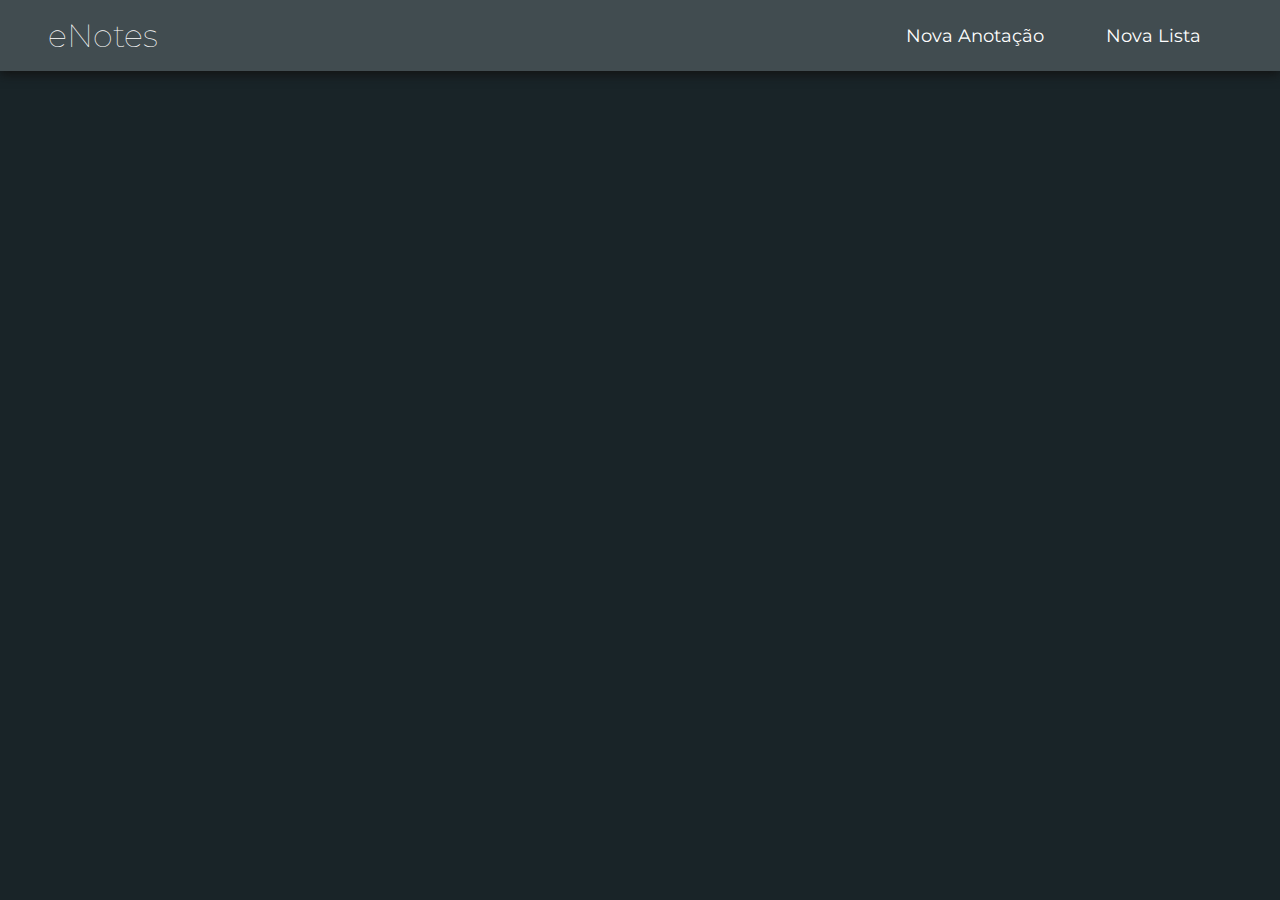
==== sistema de notas/home.html @ bcf96d29 "Add files via upload" ====
<!DOCTYPE html>
<html lang="pt-br">
<head>
    <meta charset="UTF-8">
    <meta name="viewport" content="width=device-width, initial-scale=1.0">
    <title>Enotes - Home</title>
    <link rel="stylesheet" href="src/estilos/home.css">
    <link rel="preconnect" href="https://fonts.googleapis.com">
<link rel="preconnect" href="https://fonts.gstatic.com" crossorigin>
<link href="https://fonts.googleapis.com/css2?family=Montserrat:ital,wght@0,100..900;1,100..900&display=swap" rel="stylesheet">
</head>
<body>
    <header>
        <nav class="nav-bar">
            <div class="logo">
                <h1>
                    eNotes
                </h1>
            </div>
            <div class="nav-lista">
                <ul>
                    <li class="nav-item"><a href="#" class="nav-link">Nova Anotação</a></li>
                    <li class="nav-item"><a href="#" class="nav-link">Nova Lista</a></li>
                </ul>     
            </div>
        </nav>
    </header>
</body>
</html>
---- sistema de notas/src/estilos/home.css ----
@import url('https://fonts.googleapis.com/css2?family=Montserrat:ital,wght@0,100..900;1,100..900&display=swap');

:root {
    --dark1:  #192428;
    --dark2:  #2d383c; 
    --dark3:  #414c50;
    --azul1:  #0784b5;
    --azul2:  #39ace7;
    --branco: #ffffff;
}

* {
    padding: 0px;
    margin: 0px;
    font-family: "montserrat", sans-serif;
}

body {
    background-color: var(--dark1);
    width: 100%;
    height: 100vh;
}

header {
    box-shadow: 0px 3px 10px #121212;
    background-color: var(--dark3);
}

.nav-bar {
    color: var(--branco);
    display: flex;
    justify-content: space-between;
    align-items: center;
    padding: 0.5rem 3rem;
}

.logo {
    display: flex;
    align-items: center;
}

.logo h1 {
    color: var(--branco);
    font-weight: 100;
}

.nav-lista {
    font-family: "montserrat-medium", sans-serif;
    font-size: 1.1rem;
    display: flex;
    align-items: center;
    font-weight: 400;
}

.nav-lista ul {
    display: flex;
    justify-content: center;
    list-style: none;
}

.nav-item {
    margin: 0 15px;
}

.nav-link {
    text-decoration: none;
    font-size: 1.15rem;
    color: var(--branco);
}

.nav-lista li {
    padding: 1rem;
    border-radius: 2px;
}

.nav-lista li:hover {
    transition: 1s;
    background-color: var(--azul1)
}
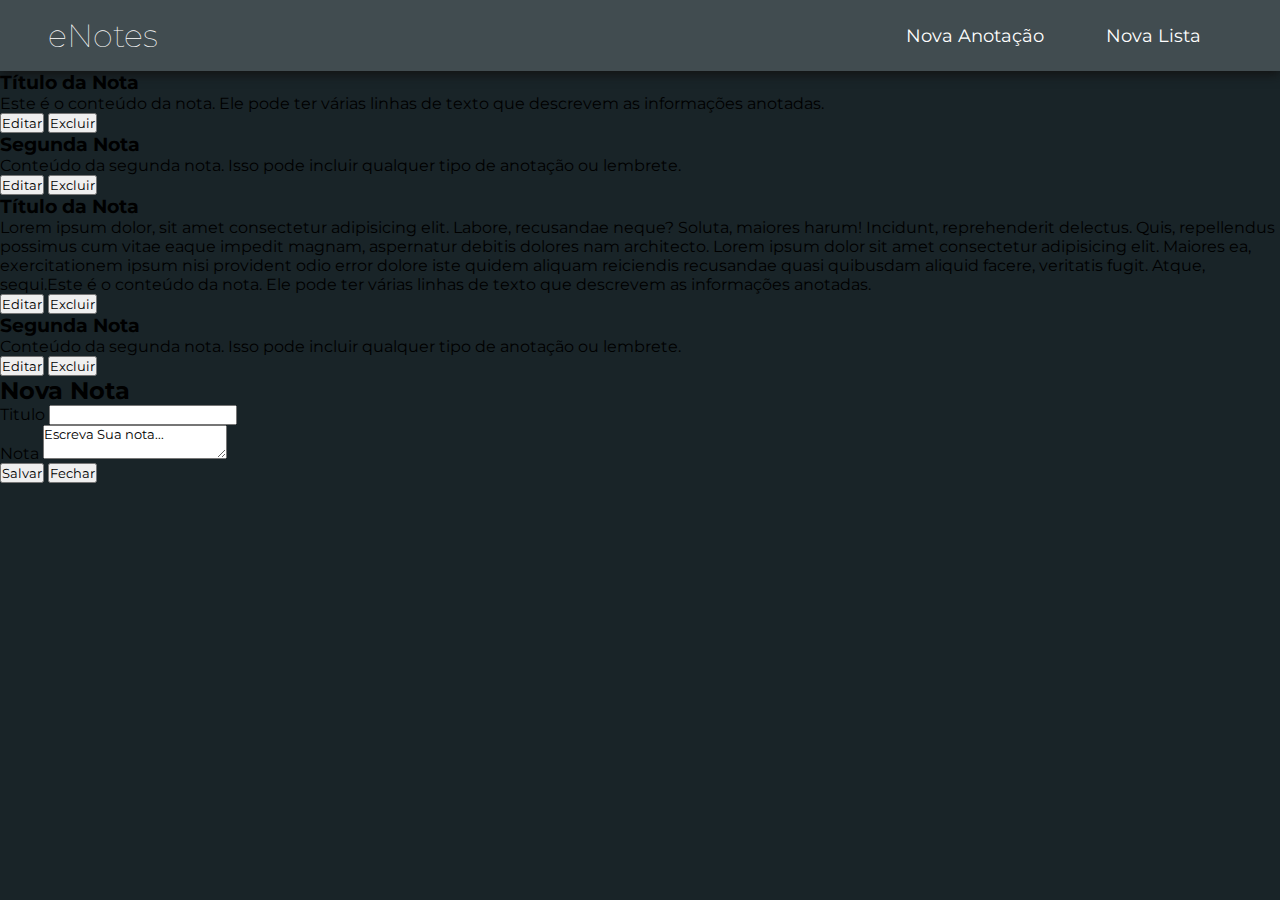
==== commit 0d708c17: "Update home.html" ====
--- a/sistema de notas/home.html
+++ b/sistema de notas/home.html
@@ -25,5 +25,62 @@
             </div>
         </nav>
     </header>
+
+    <!-- notas na tela inicial -->
+    <div class="notas-container">
+        <div class="nota">
+            <h3>Título da Nota</h3>
+            <p>Este é o conteúdo da nota. Ele pode ter várias linhas de texto que descrevem as informações anotadas.</p>
+            <div class="nota-actions">
+                <button class="btn btn-editar">Editar</button>
+                <button class="btn btn-excluir">Excluir</button>
+            </div>
+        </div>
+        <div class="nota">
+            <h3>Segunda Nota</h3>
+            <p>Conteúdo da segunda nota. Isso pode incluir qualquer tipo de anotação ou lembrete.</p>
+            <div class="nota-actions">
+                <button class="btn btn-editar">Editar</button>
+                <button class="btn btn-excluir">Excluir</button>
+            </div>
+        </div>
+        <div class="nota">
+            <h3>Título da Nota</h3>
+            <p>Lorem ipsum dolor, sit amet consectetur adipisicing elit. Labore, recusandae neque? Soluta, maiores harum! Incidunt, reprehenderit delectus. Quis, repellendus possimus cum vitae eaque impedit magnam, aspernatur debitis dolores nam architecto. Lorem ipsum dolor sit amet consectetur adipisicing elit. Maiores ea, exercitationem ipsum nisi provident odio error dolore iste quidem aliquam reiciendis recusandae quasi quibusdam aliquid facere, veritatis fugit. Atque, sequi.Este é o conteúdo da nota. Ele pode ter várias linhas de texto que descrevem as informações anotadas.</p>
+            <div class="nota-actions">
+                <button class="btn btn-editar">Editar</button>
+                <button class="btn btn-excluir">Excluir</button>
+            </div>
+        </div>
+        <div class="nota">
+            <h3>Segunda Nota</h3>
+            <p>Conteúdo da segunda nota. Isso pode incluir qualquer tipo de anotação ou lembrete.</p>
+            <div class="nota-actions">
+                <button class="btn btn-editar">Editar</button>
+                <button class="btn btn-excluir">Excluir</button>
+            </div>
+        </div>
+    </div> 
+    <script src="src/script/script.js"></script>
+    <!-- editando aq // pagina flutuante criacao de nota -->
+    <div class="criarNota" id="novaNota">
+        <div class="conteudoNovaNota">
+            <form action="#">
+                <h2>Nova Nota</h2>
+                <div class="inputNovaNota">
+                    <label for="tituloNota">Titulo</label>
+                    <input type="text" name="" id="tituloNota">
+                </div>
+                <div class="inputNovaNota">
+                    <label for="textNovaNota">Nota</label>
+                    <textarea name="textNovaNota" id="textNovaNota">Escreva Sua nota...</textarea>
+                </div>
+                <div class="btn-novaNota">
+                    <button type="submit" class="btn-novaNota slv">Salvar</button>
+                    <button type="button" class="btn-novaNota excl" onclick="fecharNovaNota()">Fechar</button>
+                </div>
+            </form>
+        </div>
+    </div>
 </body>
-</html>+</html>
